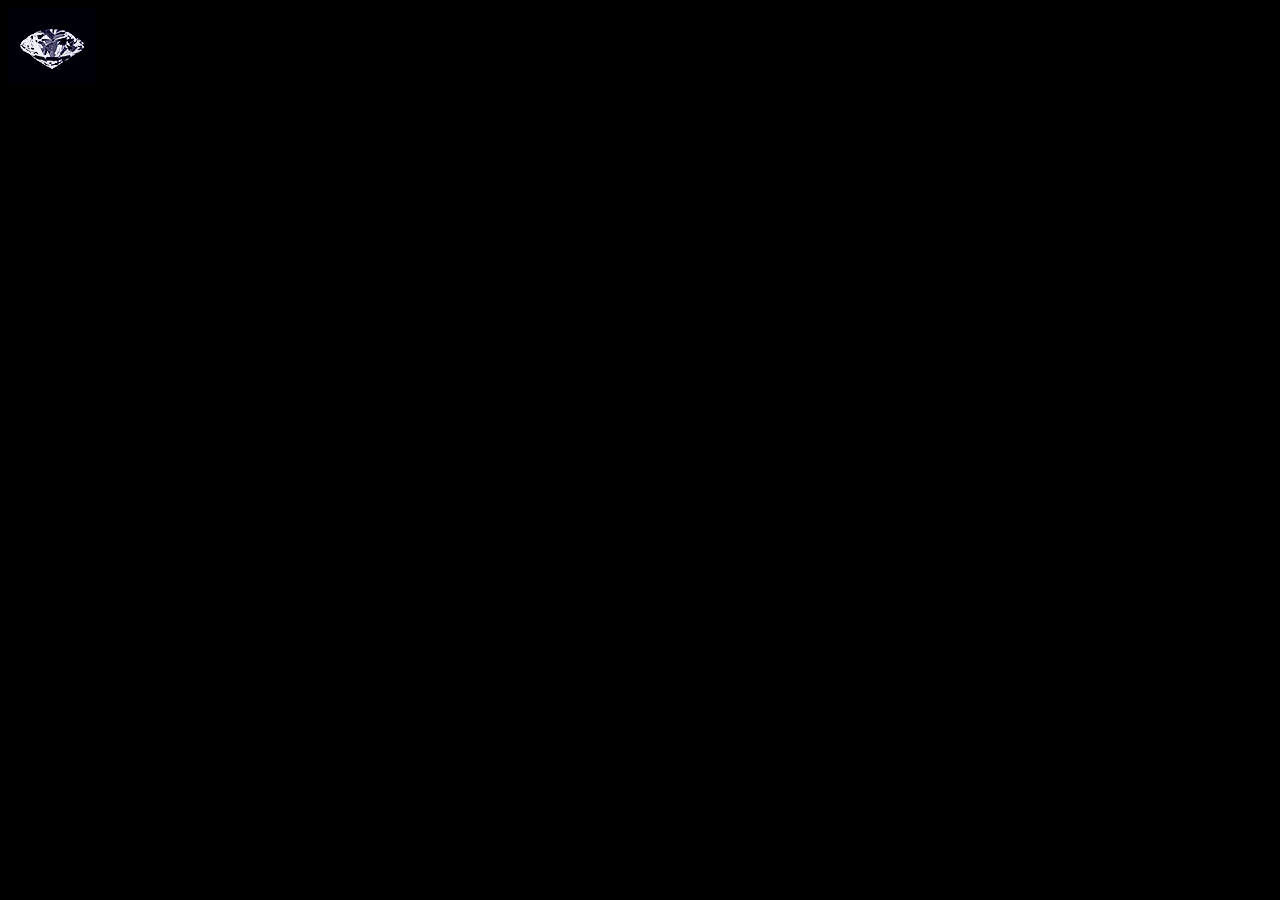
==== index2.html @ 4cfa61bf "working" ====
<!DOCTYPE <!DOCTYPE html>
<html>
<head>
  <meta charset="utf-8">
  <meta http-equiv="X-UA-Compatible" content="IE=edge">
  <title></title>
  <link rel="stylesheet" href="style2.css">
  <script type ="text/javascript" src ="jquery-3.1.1.min (1).js"></script>
  <script src="game.js" type="text/javascript"></script>
</head>
<body>

<div id='board'>

<div class='diamond'><img src="diamond.gif"></div>

<div id="count"></div>

</div>




<!-- <footer>
     <form action="http://localhost:3000/showForm" method="post" >
      <h2>You have chosen</h2>
      username
      <div class = "item">
        <img src="images/dress.png">
        <label class="label">Character:
          <input id="user-info" type="text" name="userName" value="put user here" />
        </label>
        </div>
        </form>
        </footer> -->
</body>
</html>
---- style2.css ----
body{

  background-color: black;
}

#board {
  background-color: red;
  width:;
}

.diamond{
  background-image: url('diamond.gif');
  background-color: red;
  width:20px;
  height:20px;
  position:absolute;

}
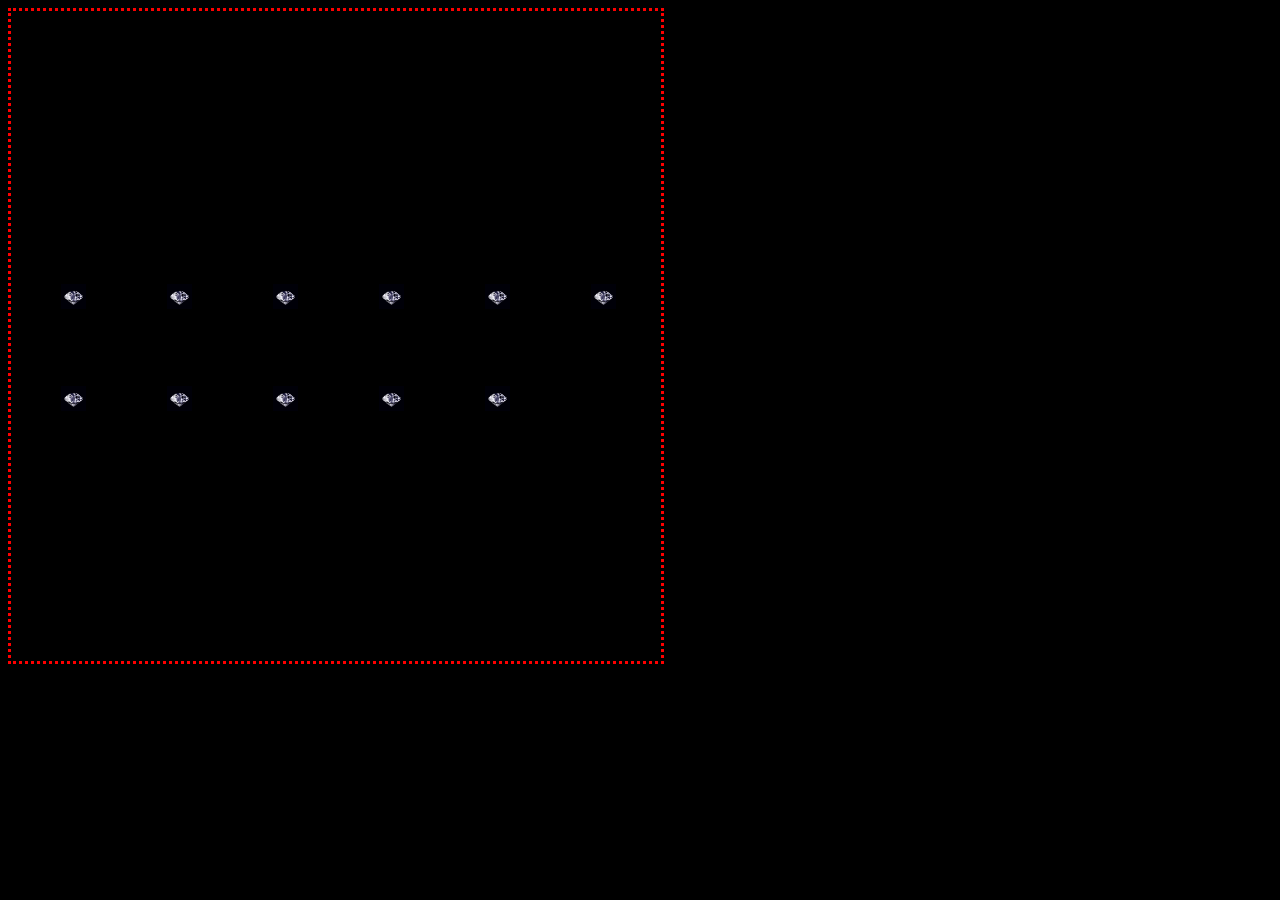
==== commit 22397b57: "stuff" ====
--- a/index2.html
+++ b/index2.html
@@ -10,12 +10,21 @@
 </head>
 <body>
 
-<div id='board'>
+<div id='flex-container'>
+<div class='flex-items'>
+<div class='diamond'><img src="diamond.gif"></div>
+<div class='diamond 1'><img src="diamond.gif"></div>
+<div class='diamond 2'><img src="diamond.gif"></div>
+<div class='diamond 3'><img src="diamond.gif"></div>
+<div class='diamond 4'><img src="diamond.gif"></div>
+<div class='diamond 5'><img src="diamond.gif"></div>
+<div class='diamond 6'><img src="diamond.gif"></div>
+<div class='diamond 7'><img src="diamond.gif"></div>
+<div class='diamond 8'><img src="diamond.gif"></div>
+<div class='diamond 9'><img src="diamond.gif"></div>
+<div class='diamond 10'><img src="diamond.gif"></div>
 
-<div class='diamond'><img src="diamond.gif"></div>
-
-<div id="count"></div>
-
+</div>
 </div>
 
 
--- a/style2.css
+++ b/style2.css
@@ -1,18 +1,27 @@
-body{
+body {
 
-  background-color: black;
+    background-color: black;
 }
 
-#board {
-  background-color: red;
-  width:;
+
+.diamond, .diamond2, .diamond3, .diamond4, .diamond5, .diamond6, .diamond7, .diamond8, .diamond9, .diamond10{
+    width: 2px;
+    height: 2px;
+    display: inline-block;
+    margin: 50px;
+}
+.flex-items img {
+  width:25px;
+  height:25px;
+}
+#flex-container{
+    border: 3px red dotted;
+    width: 650px;
+    height: 650px;
+    display: flex;
+    flex-direction: column;
+    justify-content: center;
+    align-items: center;
+
 }
 
-.diamond{
-  background-image: url('diamond.gif');
-  background-color: red;
-  width:20px;
-  height:20px;
-  position:absolute;
-
-}
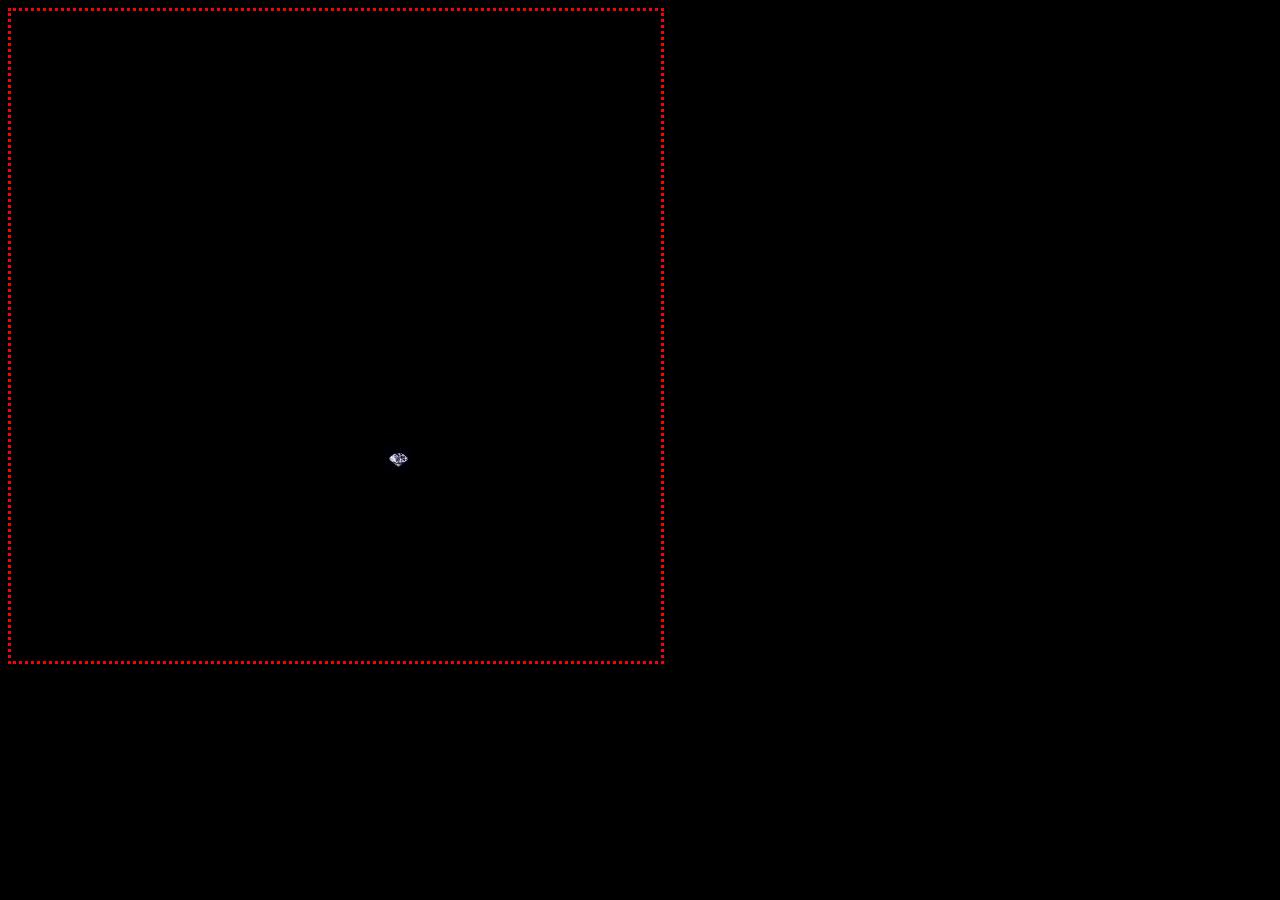
==== commit 99d4c3d7: "continue" ====
--- a/index2.html
+++ b/index2.html
@@ -11,18 +11,18 @@
 <body>
 
 <div id='flex-container'>
-<div class='flex-items'>
+<div class='flex-items tiffany'>
 <div class='diamond'><img src="diamond.gif"></div>
-<div class='diamond 1'><img src="diamond.gif"></div>
-<div class='diamond 2'><img src="diamond.gif"></div>
-<div class='diamond 3'><img src="diamond.gif"></div>
-<div class='diamond 4'><img src="diamond.gif"></div>
-<div class='diamond 5'><img src="diamond.gif"></div>
-<div class='diamond 6'><img src="diamond.gif"></div>
-<div class='diamond 7'><img src="diamond.gif"></div>
-<div class='diamond 8'><img src="diamond.gif"></div>
-<div class='diamond 9'><img src="diamond.gif"></div>
-<div class='diamond 10'><img src="diamond.gif"></div>
+<div class='diamond'><img src="diamond.gif"></div>
+<div class='diamond'><img src="diamond.gif"></div>
+<div class='diamond'><img src="diamond.gif"></div>
+<div class='diamond'><img src="diamond.gif"></div>
+<div class='diamond'><img src="diamond.gif"></div>
+<div class='diamond'><img src="diamond.gif"></div>
+<div class='diamond'><img src="diamond.gif"></div>
+<div class='diamond'><img src="diamond.gif"></div>
+<div class='diamond'><img src="diamond.gif"></div>
+<div class='diamond'><img src="diamond.gif"></div>
 
 </div>
 </div>
--- a/style2.css
+++ b/style2.css
@@ -4,11 +4,12 @@
 }
 
 
-.diamond, .diamond2, .diamond3, .diamond4, .diamond5, .diamond6, .diamond7, .diamond8, .diamond9, .diamond10{
-    width: 2px;
-    height: 2px;
-    display: inline-block;
-    margin: 50px;
+.diamond {
+  position: absolute;
+  width: 2px;
+  height: 2px;
+  display: inline-block;
+  margin: 50px;
 }
 .flex-items img {
   width:25px;
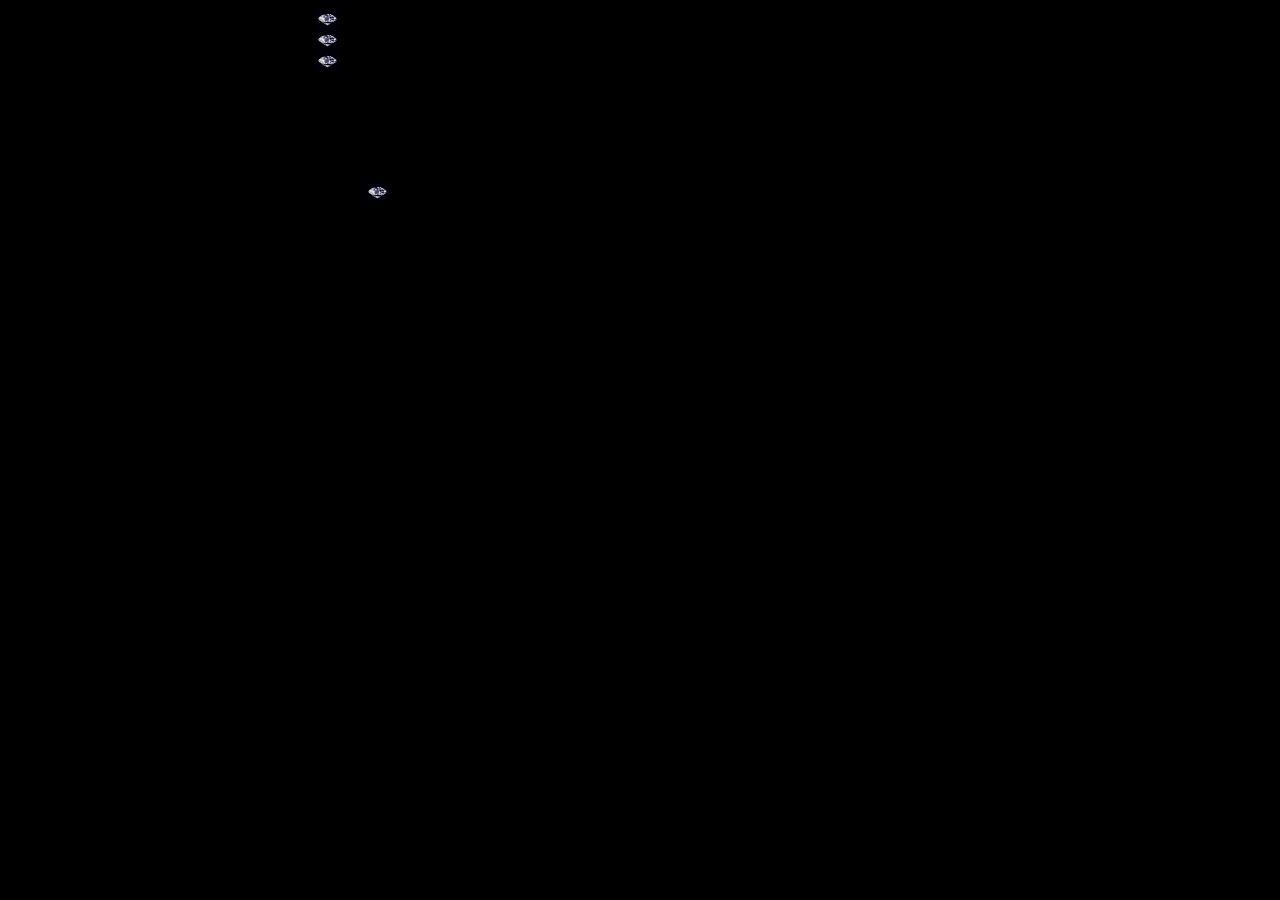
==== commit 8be2e743: "stuff" ====
--- a/index2.html
+++ b/index2.html
@@ -12,22 +12,23 @@
 
 <div id='flex-container'>
 <div class='flex-items tiffany'>
+<div class='diamond1'><img src="diamond.gif"></div>
+<div class='diamond2'><img src="diamond.gif"></div>
+<div class='diamond3'><img src="diamond.gif"></div>
 <div class='diamond'><img src="diamond.gif"></div>
 <div class='diamond'><img src="diamond.gif"></div>
 <div class='diamond'><img src="diamond.gif"></div>
-<div class='diamond'><img src="diamond.gif"></div>
-<div class='diamond'><img src="diamond.gif"></div>
-<div class='diamond'><img src="diamond.gif"></div>
-<div class='diamond'><img src="diamond.gif"></div>
-<div class='diamond'><img src="diamond.gif"></div>
-<div class='diamond'><img src="diamond.gif"></div>
-<div class='diamond'><img src="diamond.gif"></div>
-<div class='diamond'><img src="diamond.gif"></div>
+<div class='diamond'><img src="diamond.gif" class='diamante'></div>
+<div class='diamond'><img src="diamond.gif" class='diamante'></div>
+<div class='diamond'><img src="diamond.gif" class='diamante'></div>
+<div class='diamond'><img src="diamond.gif" class='diamante'></div>
+<div class='diamond'><img src="diamond.gif" class='diamante'></div>
 
 </div>
 </div>
 
-
+<div class="score">Score</div>
+<div class="clock">Clock</div>
 
 
 <!-- <footer>
@@ -35,7 +36,7 @@
       <h2>You have chosen</h2>
       username
       <div class = "item">
-        <img src="images/dress.png">
+
         <label class="label">Character:
           <input id="user-info" type="text" name="userName" value="put user here" />
         </label>
--- a/style2.css
+++ b/style2.css
@@ -1,6 +1,15 @@
 body {
 
     background-color: black;
+    background-image: url('audrey.jpg');
+    background-size: 200px;
+    background-position: center;
+    background-repeat: no-repeat;
+    display: flex;
+    flex-direction: column;
+    justify-content: center;
+    align-items: center;
+
 }
 
 
@@ -13,16 +22,12 @@
 }
 .flex-items img {
   width:25px;
-  height:25px;
+  height:px;
 }
 #flex-container{
-    border: 3px red dotted;
+    border: 3px white;
     width: 650px;
     height: 650px;
-    display: flex;
-    flex-direction: column;
-    justify-content: center;
-    align-items: center;
 
 }
 
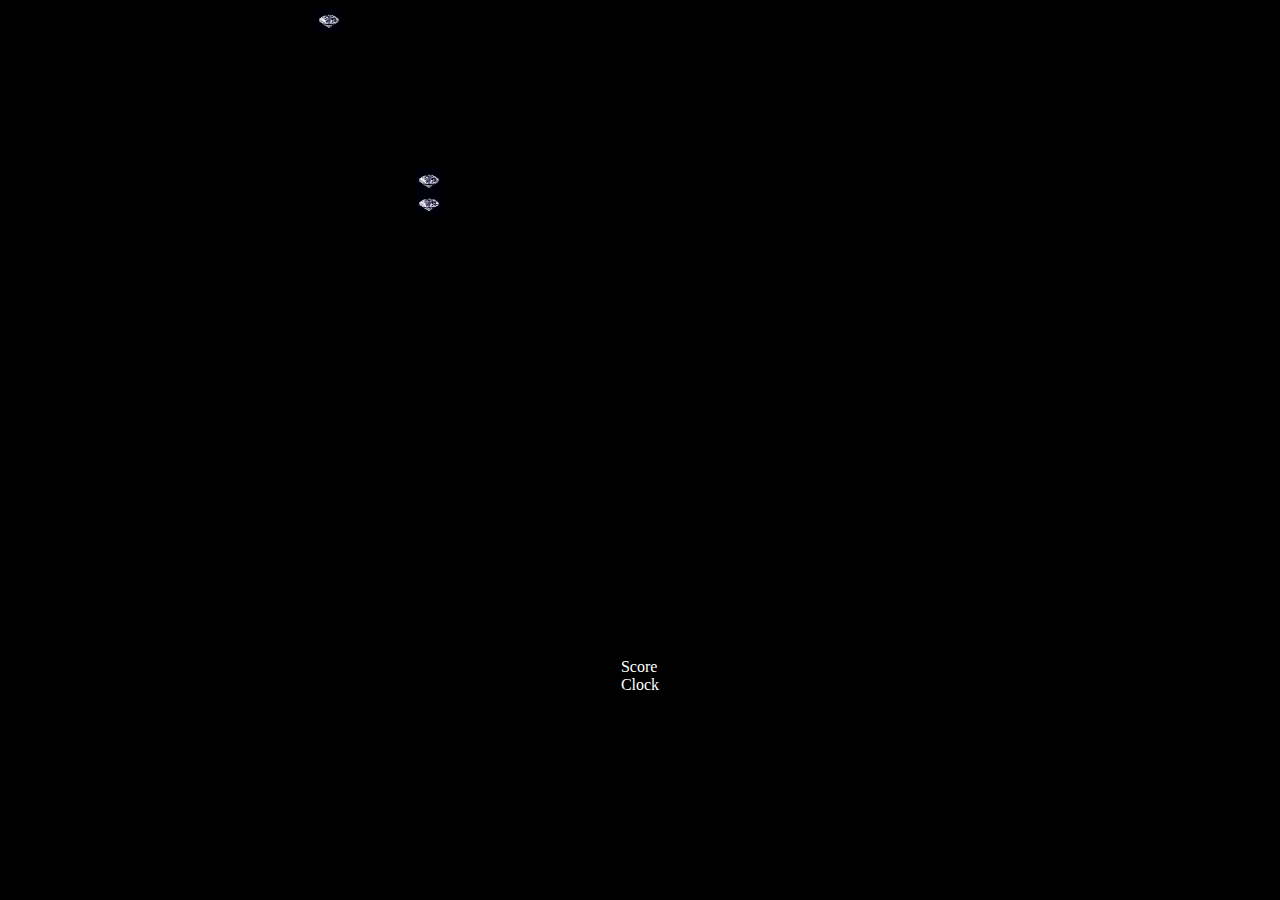
==== commit 6fc97713: "added timer" ====
--- a/index2.html
+++ b/index2.html
@@ -12,24 +12,26 @@
 
 <div id='flex-container'>
 <div class='flex-items tiffany'>
-<div class='diamond1'><img src="diamond.gif"></div>
-<div class='diamond2'><img src="diamond.gif"></div>
-<div class='diamond3'><img src="diamond.gif"></div>
-<div class='diamond'><img src="diamond.gif"></div>
-<div class='diamond'><img src="diamond.gif"></div>
-<div class='diamond'><img src="diamond.gif"></div>
-<div class='diamond'><img src="diamond.gif" class='diamante'></div>
-<div class='diamond'><img src="diamond.gif" class='diamante'></div>
-<div class='diamond'><img src="diamond.gif" class='diamante'></div>
-<div class='diamond'><img src="diamond.gif" class='diamante'></div>
-<div class='diamond'><img src="diamond.gif" class='diamante'></div>
+<div class='diamond'><img src="diamond.gif" class='dia'></div>
+<div class='diamond1'><img src="diamond.gif" class='dia'></div>
+<div class='diamond'><img src="diamond.gif" class='dia'></div>
+<div class='diamond'><img src="diamond.gif" class='dia'></div>
+<div class='diamond'><img src="diamond.gif" class='dia'></div>
+<div class='diamond'><img src="diamond.gif" class='dia'></div>
+<div class='diamond'><img src="diamond.gif" class='dia'></div>
+<div class='diamond'><img src="diamond.gif" class='dia'></div>
+<div class='diamond'><img src="diamond.gif" class='dia'></div>
+<div class='diamond'><img src="diamond.gif" class='dia'></div>
+<div class='diamond'><img src="diamond.gif" class='dia'></div>
 
 </div>
 </div>
 
-<div class="score">Score</div>
-<div class="clock">Clock</div>
-
+<section>
+<div id="score">Score<span></span></div>
+<div id="clock">Clock<span></span></div>
+<div id="endgame"></div>
+</section>
 
 <!-- <footer>
      <form action="http://localhost:3000/showForm" method="post" >
--- a/style2.css
+++ b/style2.css
@@ -15,14 +15,14 @@
 
 .diamond {
   position: absolute;
-  width: 2px;
-  height: 2px;
+  width: 5px;
+  height: 5px;
   display: inline-block;
-  margin: 50px;
+  margin:100px;
 }
 .flex-items img {
-  width:25px;
-  height:px;
+  width:28px;
+  margin:0 0 0 0;
 }
 #flex-container{
     border: 3px white;
@@ -31,3 +31,7 @@
 
 }
 
+section{
+  color: white;
+}
+
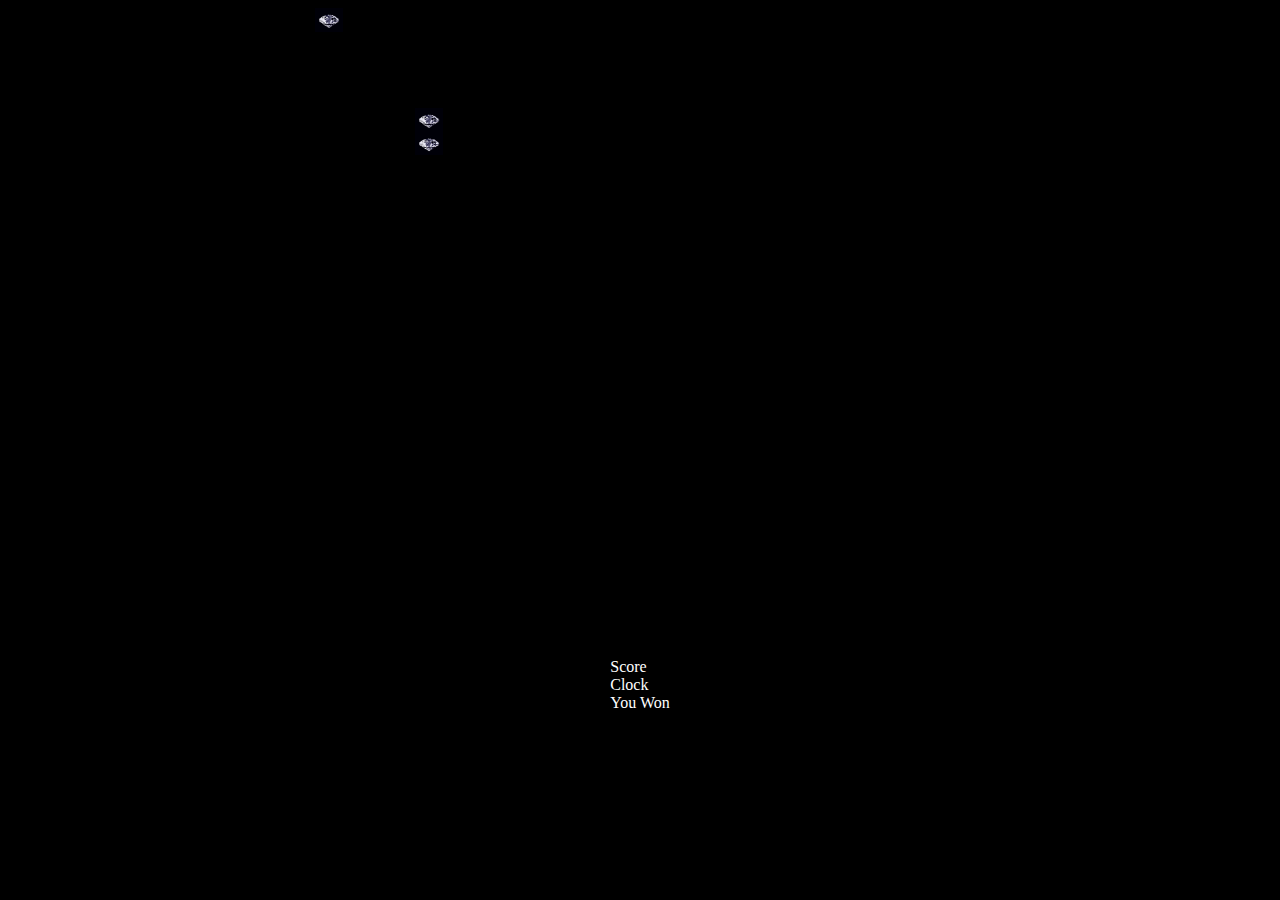
==== commit 9e6e5cd0: "fixing counter" ====
--- a/index2.html
+++ b/index2.html
@@ -30,7 +30,7 @@
 <section>
 <div id="score">Score<span></span></div>
 <div id="clock">Clock<span></span></div>
-<div id="endgame"></div>
+<div id="endgame">You Won</div>
 </section>
 
 <!-- <footer>
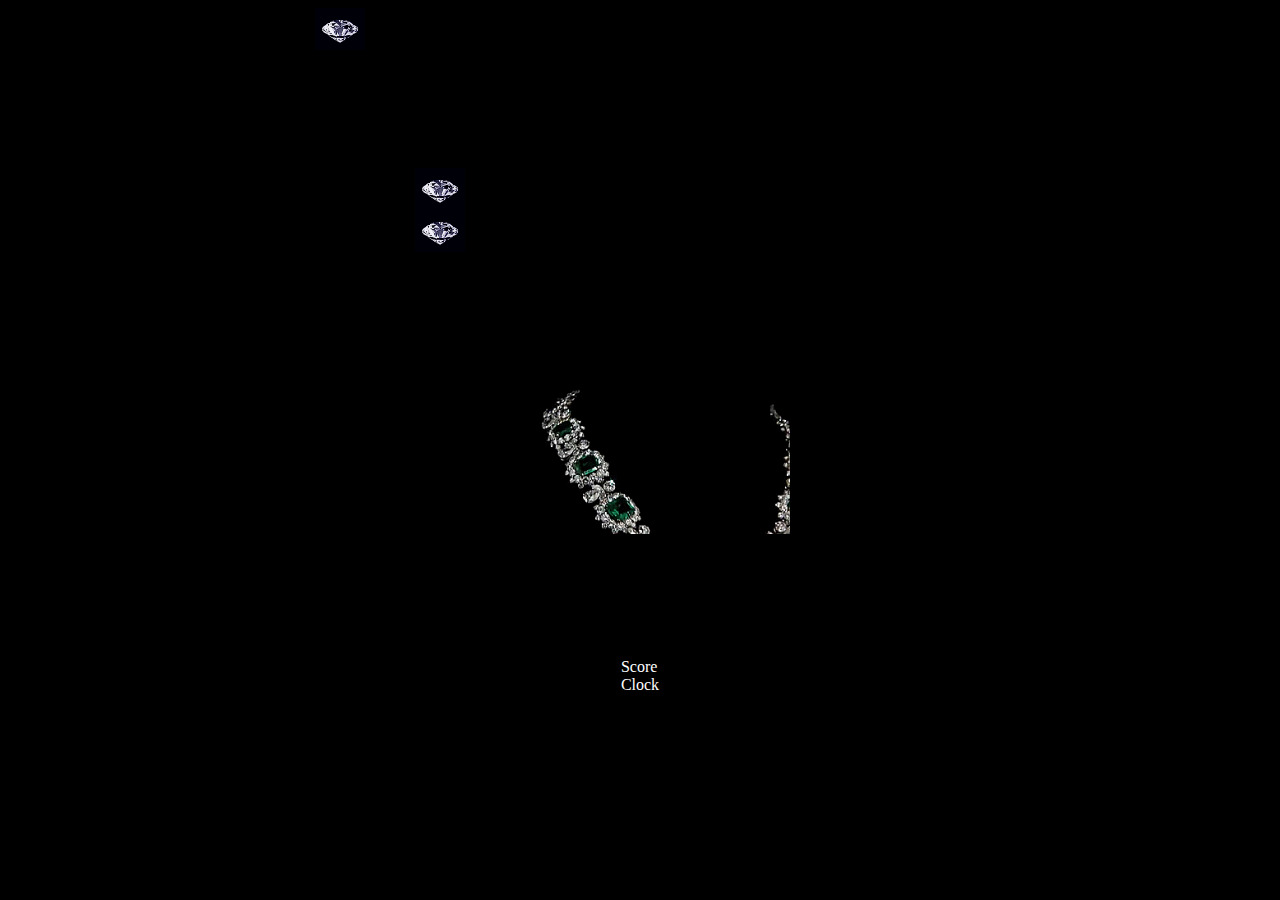
==== commit cd1e9420: "final" ====
--- a/index2.html
+++ b/index2.html
@@ -28,9 +28,10 @@
 </div>
 
 <section>
-<div id="score">Score<span></span></div>
-<div id="clock">Clock<span></span></div>
-<div id="endgame">You Won</div>
+<div id="score">Score</div>
+<div id="clock">Clock</div>
+<!-- <div id="endgame">Click on the diamond within 10 seconds or game over</div> -->
+<!-- <div id="endscore"></div> -->
 </section>
 
 <!-- <footer>
--- a/style2.css
+++ b/style2.css
@@ -1,8 +1,8 @@
 body {
 
     background-color: black;
-    background-image: url('audrey.jpg');
-    background-size: 200px;
+    background-image: url('necklace.gif');
+    background-size: 300px;
     background-position: center;
     background-repeat: no-repeat;
     display: flex;
@@ -21,7 +21,7 @@
   margin:100px;
 }
 .flex-items img {
-  width:28px;
+  width:50px;
   margin:0 0 0 0;
 }
 #flex-container{
